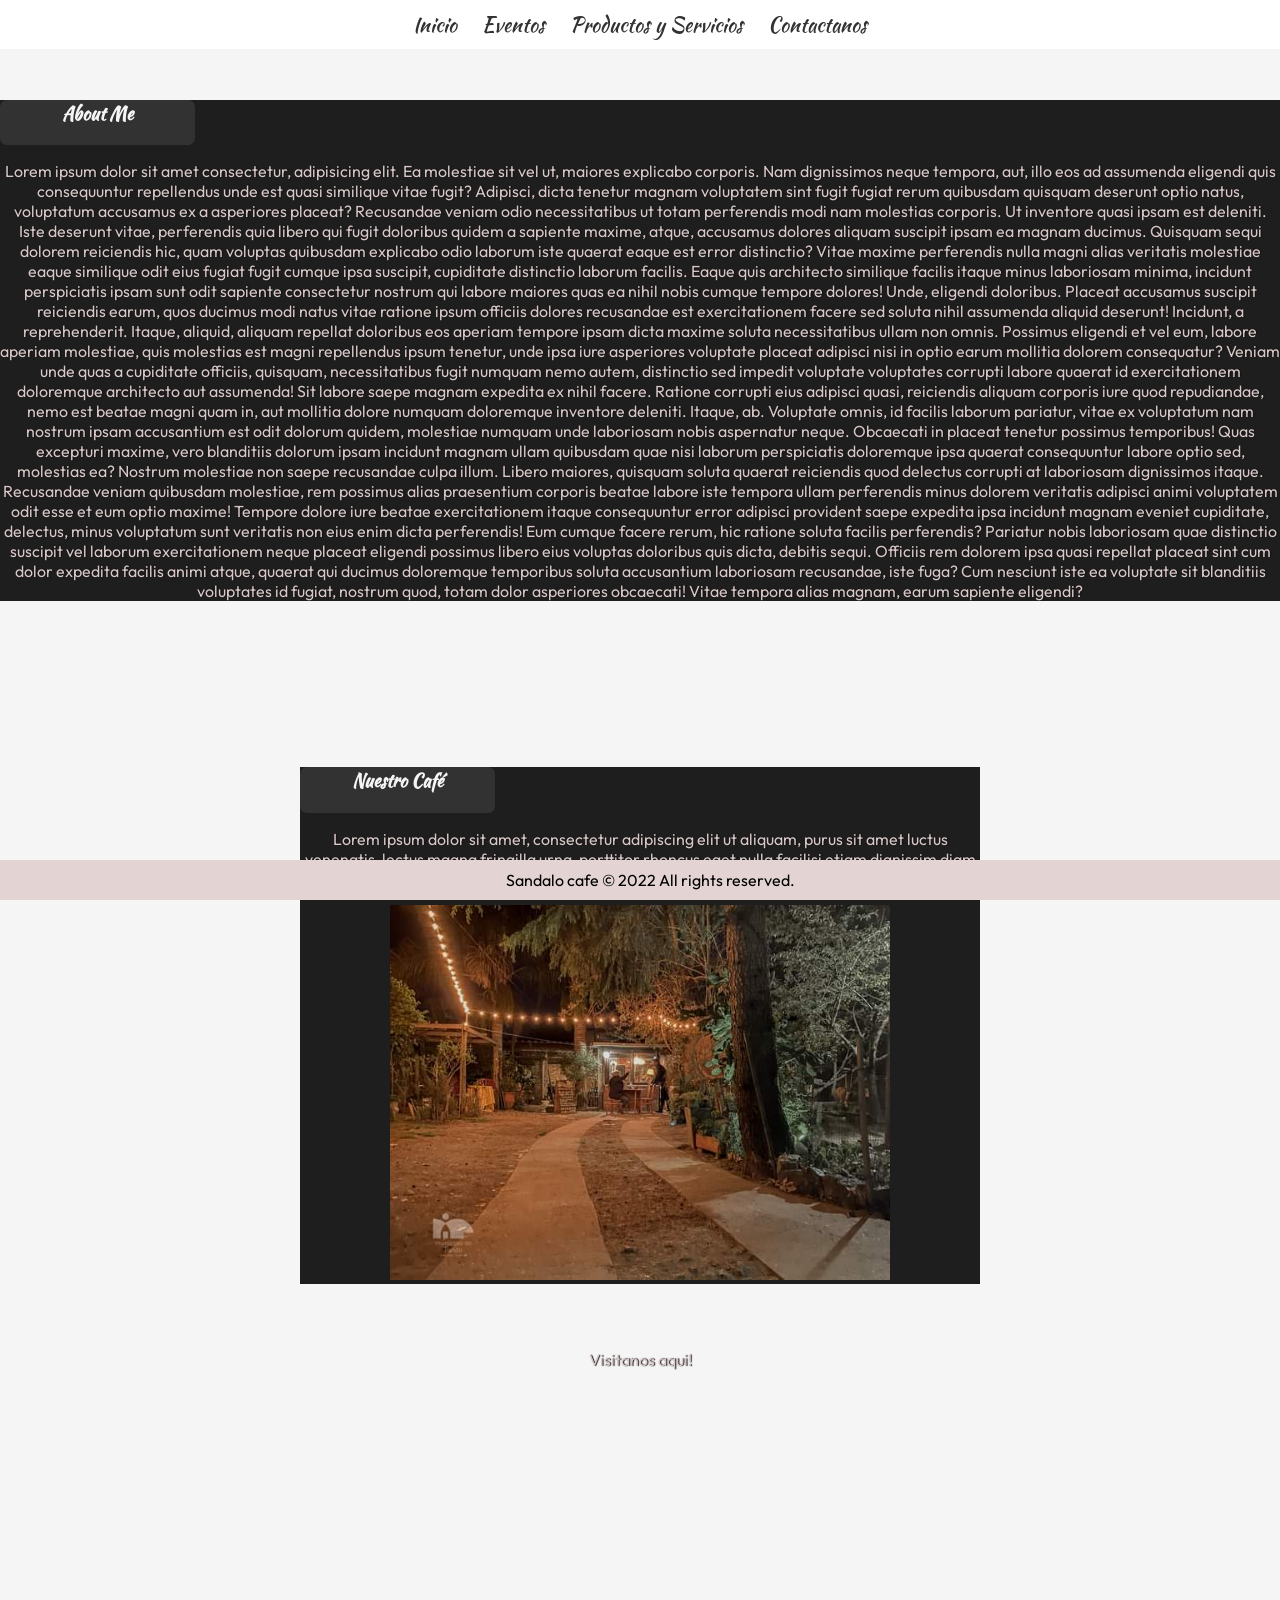
==== pages/about.html @ 2db8da7c "Commit inicial" ====
<!DOCTYPE html>
<html lang="en">
<head>
    <meta charset="UTF-8">
    <meta http-equiv="X-UA-Compatible" content="IE=edge">
    <meta name="viewport" content="width=device-width, initial-scale=1.0">
    <title>Document</title>
    <link rel="stylesheet" href="../styles/styles.css">
</head>

<body>
    <header>
        <nav id="menu">
                
            <ul>
                <li><a href="../index.html"">Inicio</a></li>
                <li><a href="../pages/events.html">Eventos</a></li>
                <li><a href="../pages/products.html">Productos y Servicios</a></li>
                <li><a href="../pages/support.html">Contactanos</a></li>
            </ul>
        </nav>
    </header>
    <main>
        <section class="fondo">
            <h2>About Me</h2>
            <p>Lorem ipsum dolor sit amet consectetur, adipisicing elit. Ea molestiae sit vel ut, maiores explicabo corporis. Nam dignissimos neque tempora, aut, illo eos ad assumenda eligendi quis consequuntur repellendus unde est quasi similique vitae fugit? Adipisci, dicta tenetur magnam voluptatem sint fugit fugiat rerum quibusdam quisquam deserunt optio natus, voluptatum accusamus ex a asperiores placeat? Recusandae veniam odio necessitatibus ut totam perferendis modi nam molestias corporis. Ut inventore quasi ipsam est deleniti. Iste deserunt vitae, perferendis quia libero qui fugit doloribus quidem a sapiente maxime, atque, accusamus dolores aliquam suscipit ipsam ea magnam ducimus. Quisquam sequi dolorem reiciendis hic, quam voluptas quibusdam explicabo odio laborum iste quaerat eaque est error distinctio? Vitae maxime perferendis nulla magni alias veritatis molestiae eaque similique odit eius fugiat fugit cumque ipsa suscipit, cupiditate distinctio laborum facilis. Eaque quis architecto similique facilis itaque minus laboriosam minima, incidunt perspiciatis ipsam sunt odit sapiente consectetur nostrum qui labore maiores quas ea nihil nobis cumque tempore dolores! Unde, eligendi doloribus. Placeat accusamus suscipit reiciendis earum, quos ducimus modi natus vitae ratione ipsum officiis dolores recusandae est exercitationem facere sed soluta nihil assumenda aliquid deserunt! Incidunt, a reprehenderit. Itaque, aliquid, aliquam repellat doloribus eos aperiam tempore ipsam dicta maxime soluta necessitatibus ullam non omnis. Possimus eligendi et vel eum, labore aperiam molestiae, quis molestias est magni repellendus ipsum tenetur, unde ipsa iure asperiores voluptate placeat adipisci nisi in optio earum mollitia dolorem consequatur? Veniam unde quas a cupiditate officiis, quisquam, necessitatibus fugit numquam nemo autem, distinctio sed impedit voluptate voluptates corrupti labore quaerat id exercitationem doloremque architecto aut assumenda! Sit labore saepe magnam expedita ex nihil facere. Ratione corrupti eius adipisci quasi, reiciendis aliquam corporis iure quod repudiandae, nemo est beatae magni quam in, aut mollitia dolore numquam doloremque inventore deleniti. Itaque, ab. Voluptate omnis, id facilis laborum pariatur, vitae ex voluptatum nam nostrum ipsam accusantium est odit dolorum quidem, molestiae numquam unde laboriosam nobis aspernatur neque. Obcaecati in placeat tenetur possimus temporibus! Quas excepturi maxime, vero blanditiis dolorum ipsam incidunt magnam ullam quibusdam quae nisi laborum perspiciatis doloremque ipsa quaerat consequuntur labore optio sed, molestias ea? Nostrum molestiae non saepe recusandae culpa illum. Libero maiores, quisquam soluta quaerat reiciendis quod delectus corrupti at laboriosam dignissimos itaque. Recusandae veniam quibusdam molestiae, rem possimus alias praesentium corporis beatae labore iste tempora ullam perferendis minus dolorem veritatis adipisci animi voluptatem odit esse et eum optio maxime! Tempore dolore iure beatae exercitationem itaque consequuntur error adipisci provident saepe expedita ipsa incidunt magnam eveniet cupiditate, delectus, minus voluptatum sunt veritatis non eius enim dicta perferendis! Eum cumque facere rerum, hic ratione soluta facilis perferendis? Pariatur nobis laboriosam quae distinctio suscipit vel laborum exercitationem neque placeat eligendi possimus libero eius voluptas doloribus quis dicta, debitis sequi. Officiis rem dolorem ipsa quasi repellat placeat sint cum dolor expedita facilis animi atque, quaerat qui ducimus doloremque temporibus soluta accusantium laboriosam recusandae, iste fuga? Cum nesciunt iste ea voluptate sit blanditiis voluptates id fugiat, nostrum quod, totam dolor asperiores obcaecati! Vitae tempora alias magnam, earum sapiente eligendi?</p>
            


        </section>

        <section class="about">
                    <div class="fondo">
                    <h2>Nuestro Café </h2>
                    <p>Lorem ipsum dolor sit amet, consectetur adipiscing elit ut aliquam, purus sit amet luctus venenatis, lectus magna fringilla urna, porttitor rhoncus eget nulla facilisi etiam dignissim diam quis enim lobortis scelerisque fermentum dui faucibus.</p>
                    <img src="../img/30.jpg" alt="" class="image_lateral">
                    </div>
        </section>

        <section class="map">
            <p>Visitanos aqui!</p>
            <iframe src="https://www.google.com/maps/embed?pb=!1m18!1m12!1m3!1d819.8050255691124!2d-55.960199770771524!3d-34.724845998776765!2m3!1f0!2f0!3f0!3m2!1i1024!2i768!4f13.1!3m3!1m2!1s0x95a0277f65ba3177%3A0xd6bd5e67939ab43c!2zU8OhbmRhbG8gY2Fmw6k!5e0!3m2!1ses-419!2suy!4v1664579667023!5m2!1ses-419!2suy" width="300" height="225" style="border:0;" allowfullscreen="" loading="lazy" referrerpolicy="no-referrer-when-downgrade"></iframe>
        </section>
    </main>
    <footer> Sandalo cafe © 2022  All rights reserved.
                 
    </footer> 
<body>
    
</body>
</html>
---- styles/styles.css ----
/* -----------------------------------------------------------Importaciones------------------------------------------------------- */
@import url('https://fonts.googleapis.com/css2?family=Great+Vibes&family=Kaushan+Script&family=Yellowtail&display=swap');
@import url('https://fonts.googleapis.com/css2?family=Averia+Serif+Libre:ital@0;1&display=swap');
@import url('https://fonts.googleapis.com/css2?family=Outfit:wght@200;400;500;800&display=swap" rel="stylesheet');








/*-------------------------------------------------------------- Labels----------------------------------------------------------- */


body{
    padding: 0;
    margin: 0;
    background-color: whitesmoke;
    font-family: 'Outfit', sans-serif;

}

h2{ width: 195px;
    height: 45.45px;
    background: #323232;
    border: none;
    font-family: 'Kaushan Script', cursive;
    color: #F5F5F5;
    font-size: 18px;
    border-radius: 7px;
    margin-top: 100px;
    overflow: hidden;
    justify-content: space-between;
}

h3{ width: 100%;
    height:30px;
    background: #323232;
    margin-right: 100px;
    font-family: 'Kaushan Script', cursive;
    color: #F5F5F5;
    font-size: 18px;
    border-radius: 7px;
    margin-top: 100px;

}
 p{  
    display: block;
    /* margin-block-start: 1em;
    margin-block-end: 1em;
    margin-inline-start: 0px;
    margin-inline-end: 0px; */
    font-family: 'Outfit', sans-serif;
    color: #d8c7c7;
    text-shadow: rgb(18, 16, 16) 1px 0px 1px;   
}
    


a:link{
    color: #323232;
    text-decoration: none;
}
a:visited{
    color: #323232;
    text-decoration: none;
}
a:hover{
    color: #323232;
    text-decoration: underline;
}

main{
    margin-left: 0px;
    margin-right: 0px;
    margin-top: 100px;
    margin-bottom: 100px;
}

section{
    padding-top: 50px;
    text-align: center;
}

footer {
    background-color: #e3d3d3;
    text-align: center;
    position: fixed;
    width: 100%;
    bottom:0;
    padding: 10px;
}



/* -------------------------------------------------------------Clases-------------------------------------------------------- */

.fondo{
    background-color: #1e1e1e;
    width: 100%;
    margin: 0;
    padding: 0;   
}

.button{
    width: 195px;
    height: 45.45px;
    background: #323232;
    border: none;
    font-family: 'Outfit', sans-serif;
    color: #F5F5F5;
    font-style: normal;
    font-weight: 800;
    font-size: 17.594px;
    border-radius: 7px;
    margin-top: 40px;
} 

 .image_lateral{
    background-color: whitesmoke;
    width: 500px;
    height: 300%; 
}
.image_me{
    background-color: whitesmoke;
    width: 267px;
    height: 312px;
}

.series{
    justify-content: center;
    align-items: center;
    overflow: hidden;
}

.formulario{
    border: 2px solid rgb(64, 58, 57);
    width: 100%;
    height: 100%;
    background: linear-gradient(rgb(40, 38, 38), rgb(219, 219, 225));

}

.formulario__forma{
   margin-left: 500px;
   margin-right: 500px;
   margin-bottom: 70px;

}

.series__art{
    width: 267px;
    height: 403px;
    background-color: gainsboro;
    border-radius: 11px;
    margin: 10px;
} 

.galeria__image{
    justify-content: center; 
    justify-items: center;
    margin: 10px 30px 30px 10px;
    width: 35%; 
    opacity: 70%;
    border-radius: 20px;
    }

.fondovideo{
    background-color: #323232;
    margin-top: 200px;
    }

.about{   
    margin-left: 300px;
    margin-right: 300px;
    justify-content: center; 
    justify-items: center; 
    

}



/*----------------------------------------------------------------------------- Id---------------------------------------------------------- */

#logo{ 
    border-radius: 100px;
    }
#menu{
    top:0;
    margin: 0;
    width: 100%;
    height: 19x;
    padding:10px;
    position: fixed;
    justify-content: space-between;
    align-items: center;
    text-align: center;
    background-color: white;
    font-family: 'Kaushan Script', cursive;
    font-size: 20px;
    overflow: hidden;
}

#menu ul{
    margin: 0;
    padding:0;
    padding-right: 20px;
}

#menu li{
    text-align: center;
    display: inline;
    margin: 10px;
}

#video{
    background-color: #323232;
    margin-left: 500px;
}
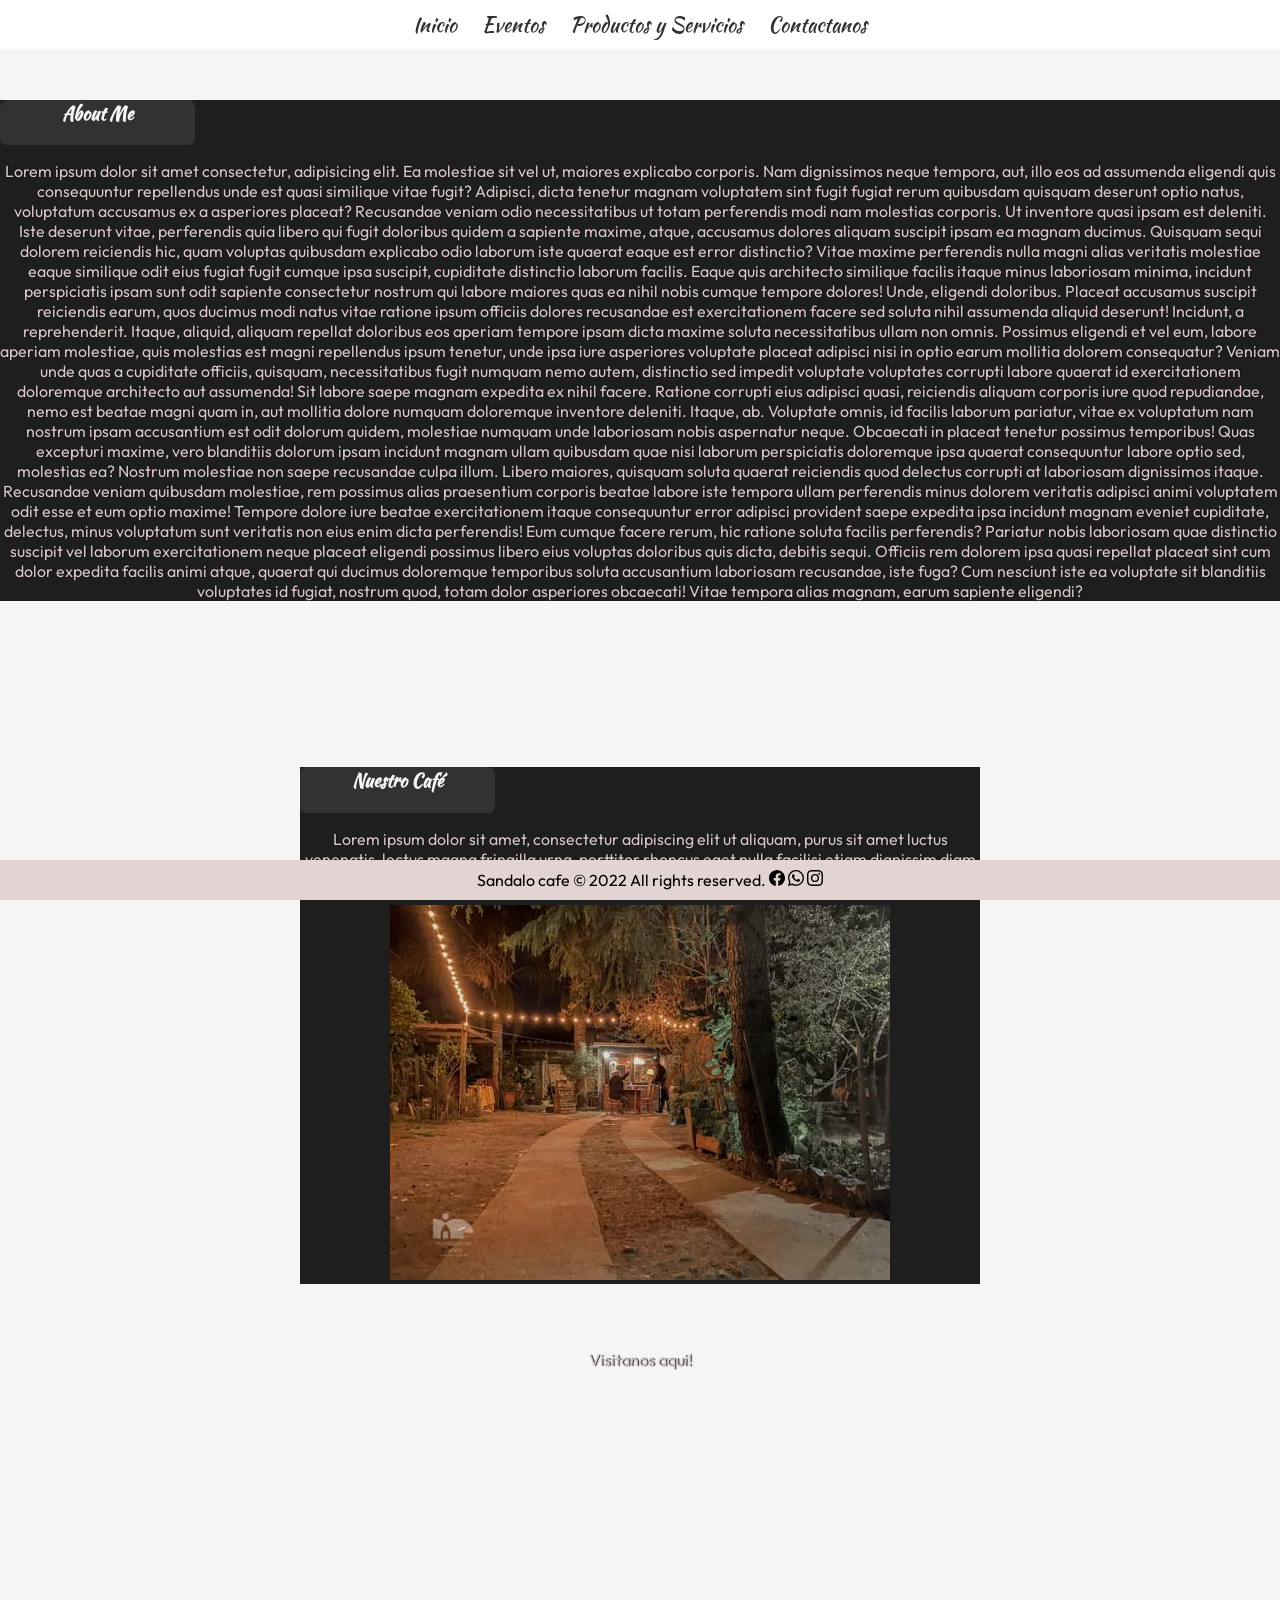
==== commit 5d8a2008: "agregando bootstrap" ====
--- a/pages/about.html
+++ b/pages/about.html
@@ -43,7 +43,15 @@
         </section>
     </main>
     <footer> Sandalo cafe © 2022  All rights reserved.
-                 
+        <svg xmlns="http://www.w3.org/2000/svg" width="16" height="16" fill="currentColor" class="bi bi-facebook" viewBox="0 0 16 16">
+            <path d="M16 8.049c0-4.446-3.582-8.05-8-8.05C3.58 0-.002 3.603-.002 8.05c0 4.017 2.926 7.347 6.75 7.951v-5.625h-2.03V8.05H6.75V6.275c0-2.017 1.195-3.131 3.022-3.131.876 0 1.791.157 1.791.157v1.98h-1.009c-.993 0-1.303.621-1.303 1.258v1.51h2.218l-.354 2.326H9.25V16c3.824-.604 6.75-3.934 6.75-7.951z"/>
+          </svg>
+          <svg xmlns="http://www.w3.org/2000/svg" width="16" height="16" fill="currentColor" class="bi bi-whatsapp" viewBox="0 0 16 16">
+            <path d="M13.601 2.326A7.854 7.854 0 0 0 7.994 0C3.627 0 .068 3.558.064 7.926c0 1.399.366 2.76 1.057 3.965L0 16l4.204-1.102a7.933 7.933 0 0 0 3.79.965h.004c4.368 0 7.926-3.558 7.93-7.93A7.898 7.898 0 0 0 13.6 2.326zM7.994 14.521a6.573 6.573 0 0 1-3.356-.92l-.24-.144-2.494.654.666-2.433-.156-.251a6.56 6.56 0 0 1-1.007-3.505c0-3.626 2.957-6.584 6.591-6.584a6.56 6.56 0 0 1 4.66 1.931 6.557 6.557 0 0 1 1.928 4.66c-.004 3.639-2.961 6.592-6.592 6.592zm3.615-4.934c-.197-.099-1.17-.578-1.353-.646-.182-.065-.315-.099-.445.099-.133.197-.513.646-.627.775-.114.133-.232.148-.43.05-.197-.1-.836-.308-1.592-.985-.59-.525-.985-1.175-1.103-1.372-.114-.198-.011-.304.088-.403.087-.088.197-.232.296-.346.1-.114.133-.198.198-.33.065-.134.034-.248-.015-.347-.05-.099-.445-1.076-.612-1.47-.16-.389-.323-.335-.445-.34-.114-.007-.247-.007-.38-.007a.729.729 0 0 0-.529.247c-.182.198-.691.677-.691 1.654 0 .977.71 1.916.81 2.049.098.133 1.394 2.132 3.383 2.992.47.205.84.326 1.129.418.475.152.904.129 1.246.08.38-.058 1.171-.48 1.338-.943.164-.464.164-.86.114-.943-.049-.084-.182-.133-.38-.232z"/>
+          </svg>
+          <svg xmlns="http://www.w3.org/2000/svg" width="16" height="16" fill="currentColor" class="bi bi-instagram" viewBox="0 0 16 16">
+            <path d="M8 0C5.829 0 5.556.01 4.703.048 3.85.088 3.269.222 2.76.42a3.917 3.917 0 0 0-1.417.923A3.927 3.927 0 0 0 .42 2.76C.222 3.268.087 3.85.048 4.7.01 5.555 0 5.827 0 8.001c0 2.172.01 2.444.048 3.297.04.852.174 1.433.372 1.942.205.526.478.972.923 1.417.444.445.89.719 1.416.923.51.198 1.09.333 1.942.372C5.555 15.99 5.827 16 8 16s2.444-.01 3.298-.048c.851-.04 1.434-.174 1.943-.372a3.916 3.916 0 0 0 1.416-.923c.445-.445.718-.891.923-1.417.197-.509.332-1.09.372-1.942C15.99 10.445 16 10.173 16 8s-.01-2.445-.048-3.299c-.04-.851-.175-1.433-.372-1.941a3.926 3.926 0 0 0-.923-1.417A3.911 3.911 0 0 0 13.24.42c-.51-.198-1.092-.333-1.943-.372C10.443.01 10.172 0 7.998 0h.003zm-.717 1.442h.718c2.136 0 2.389.007 3.232.046.78.035 1.204.166 1.486.275.373.145.64.319.92.599.28.28.453.546.598.92.11.281.24.705.275 1.485.039.843.047 1.096.047 3.231s-.008 2.389-.047 3.232c-.035.78-.166 1.203-.275 1.485a2.47 2.47 0 0 1-.599.919c-.28.28-.546.453-.92.598-.28.11-.704.24-1.485.276-.843.038-1.096.047-3.232.047s-2.39-.009-3.233-.047c-.78-.036-1.203-.166-1.485-.276a2.478 2.478 0 0 1-.92-.598 2.48 2.48 0 0 1-.6-.92c-.109-.281-.24-.705-.275-1.485-.038-.843-.046-1.096-.046-3.233 0-2.136.008-2.388.046-3.231.036-.78.166-1.204.276-1.486.145-.373.319-.64.599-.92.28-.28.546-.453.92-.598.282-.11.705-.24 1.485-.276.738-.034 1.024-.044 2.515-.045v.002zm4.988 1.328a.96.96 0 1 0 0 1.92.96.96 0 0 0 0-1.92zm-4.27 1.122a4.109 4.109 0 1 0 0 8.217 4.109 4.109 0 0 0 0-8.217zm0 1.441a2.667 2.667 0 1 1 0 5.334 2.667 2.667 0 0 1 0-5.334z"/>
+          </svg>
     </footer> 
 <body>
     
--- a/styles/styles.css
+++ b/styles/styles.css
@@ -45,6 +45,7 @@
     margin-top: 100px;
 
 }
+
  p{  
     display: block;
     /* margin-block-start: 1em;
@@ -124,8 +125,8 @@
 }
 .image_me{
     background-color: whitesmoke;
-    width: 267px;
-    height: 312px;
+    width: 100%;
+    height: 1vh;
 }
 
 .series{
@@ -166,6 +167,7 @@
     border-radius: 20px;
     }
 
+
 .fondovideo{
     background-color: #323232;
     margin-top: 200px;
@@ -177,8 +179,8 @@
     justify-content: center; 
     justify-items: center; 
     
-
-}
+}
+
 
 
 
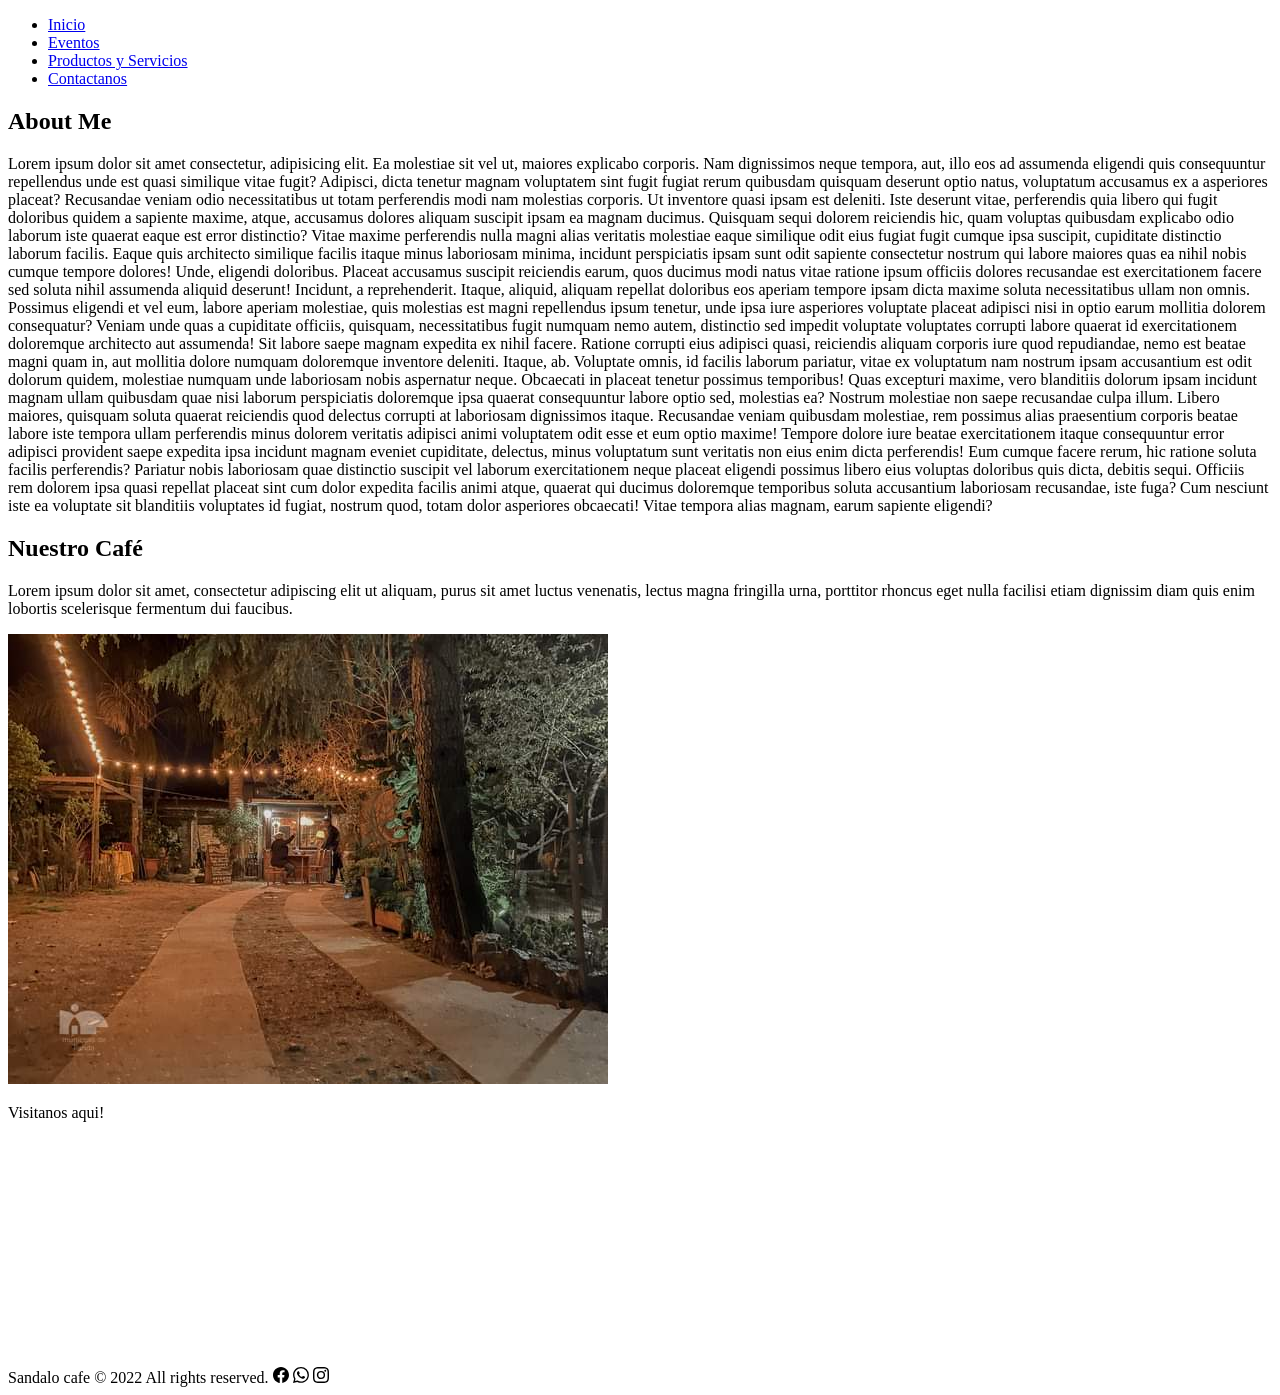
==== commit 76218bcd: "Edicion y SASS" ====
--- a/pages/about.html
+++ b/pages/about.html
@@ -5,7 +5,7 @@
     <meta http-equiv="X-UA-Compatible" content="IE=edge">
     <meta name="viewport" content="width=device-width, initial-scale=1.0">
     <title>Document</title>
-    <link rel="stylesheet" href="../styles/styles.css">
+    <link rel="stylesheet" href="../scss/style.css">
 </head>
 
 <body>
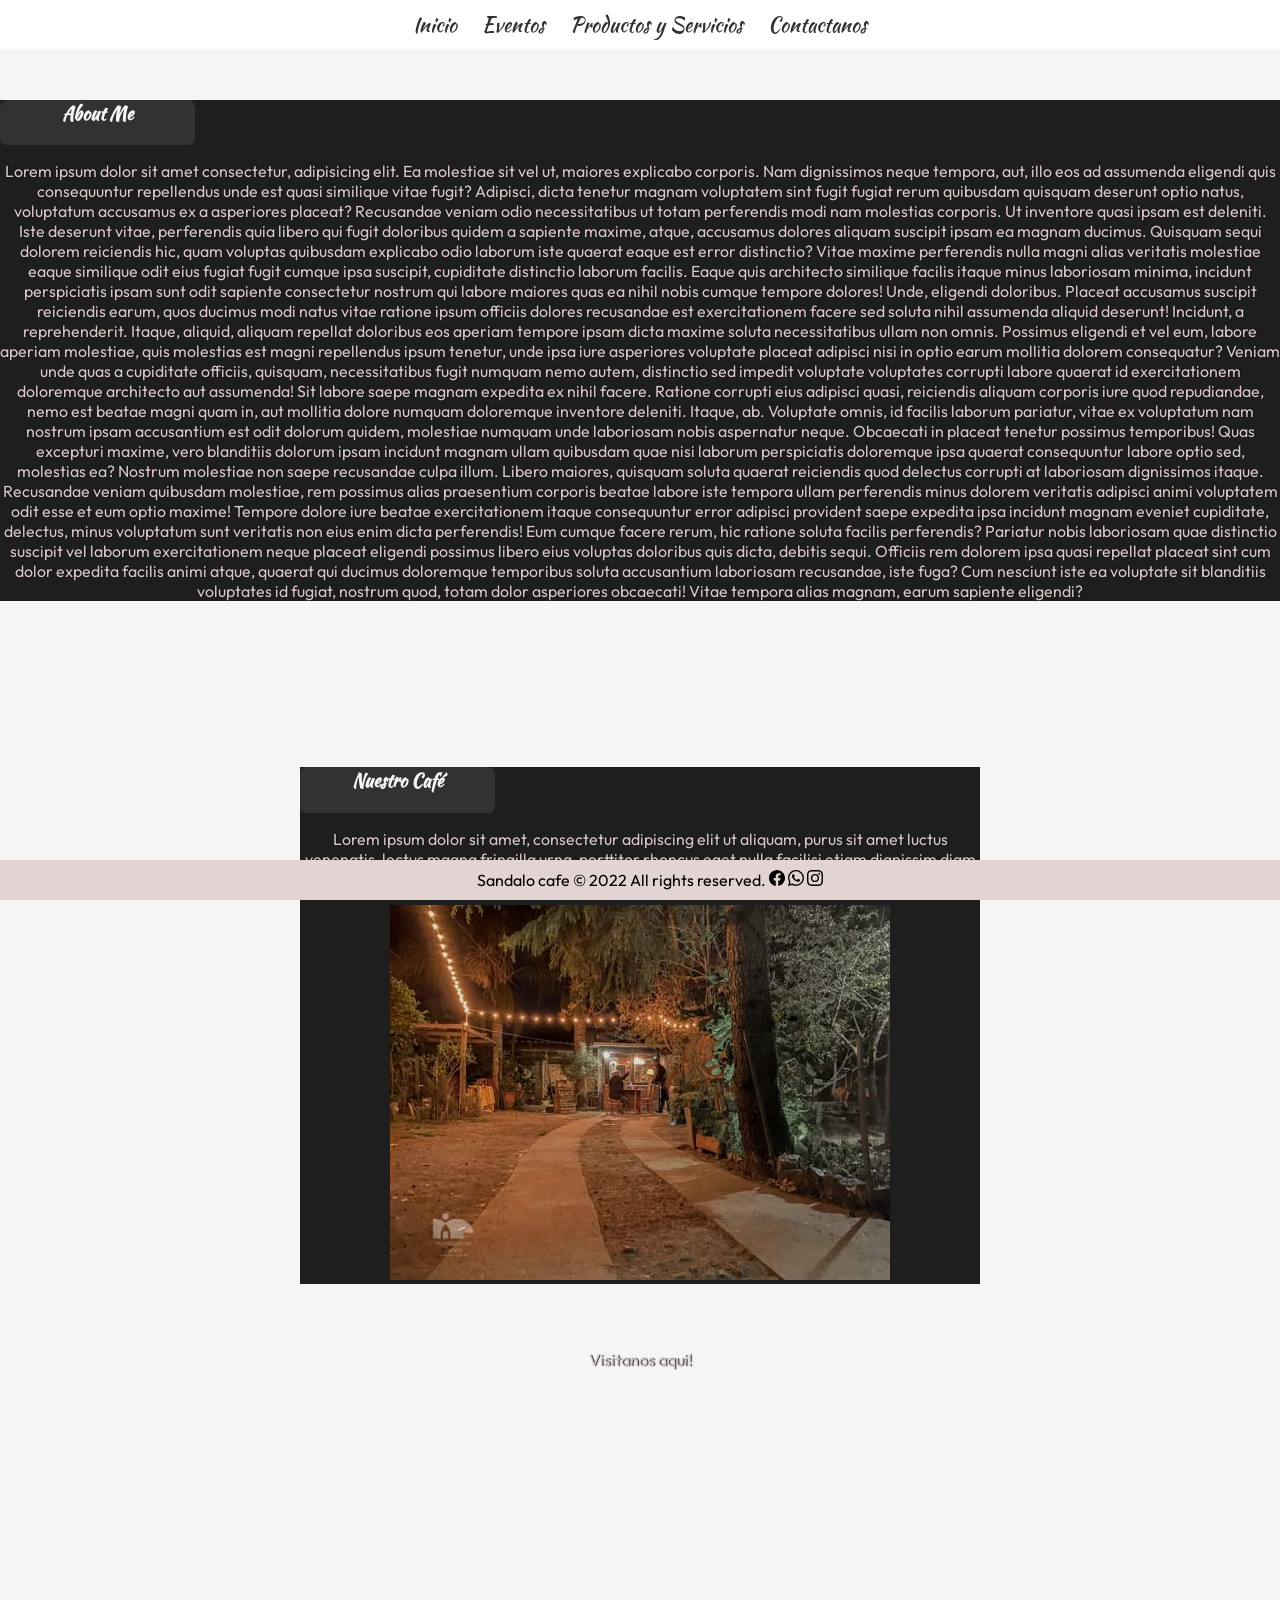
==== commit 2e34eb1b: "cambios de estilos y scss" ====
--- a/pages/about.html
+++ b/pages/about.html
@@ -5,7 +5,7 @@
     <meta http-equiv="X-UA-Compatible" content="IE=edge">
     <meta name="viewport" content="width=device-width, initial-scale=1.0">
     <title>Document</title>
-    <link rel="stylesheet" href="../scss/style.css">
+    <link rel="stylesheet" href="../style/style.css">
 </head>
 
 <body>
--- a/style/style.css
+++ b/style/style.css
@@ -0,0 +1,224 @@
+/* -----------------------------------------------------------Importaciones------------------------------------------------------- */
+@import url("https://fonts.googleapis.com/css2?family=Great+Vibes&family=Kaushan+Script&family=Yellowtail&display=swap");
+@import url("https://fonts.googleapis.com/css2?family=Averia+Serif+Libre:ital@0;1&display=swap");
+@import url('https://fonts.googleapis.com/css2?family=Outfit:wght@200;400;500;800&display=swap" rel="stylesheet');
+/*-------------------------------------------------------------- Labels----------------------------------------------------------- */
+body {
+  padding: 0;
+  margin: 0;
+  background-color: whitesmoke;
+  font-family: "Outfit", sans-serif;
+}
+
+h2 {
+  width: 195px;
+  height: 45.45px;
+  background: #323232;
+  border: none;
+  font-family: "Kaushan Script", cursive;
+  color: #F5F5F5;
+  font-size: 18px;
+  border-radius: 7px;
+  margin-top: 100px;
+  overflow: hidden;
+  justify-content: space-between;
+}
+
+h3 {
+  width: 100%;
+  height: 30px;
+  background: #323232;
+  margin-right: 100px;
+  font-family: "Kaushan Script", cursive;
+  color: #F5F5F5;
+  font-size: 18px;
+  border-radius: 7px;
+  margin-top: 100px;
+}
+
+p {
+  display: block;
+  /* margin-block-start: 1em;
+  margin-block-end: 1em;
+  margin-inline-start: 0px;
+  margin-inline-end: 0px; */
+  font-family: "Outfit", sans-serif;
+  color: #d8c7c7;
+  text-shadow: rgb(18, 16, 16) 1px 0px 1px;
+}
+
+a:link {
+  color: #323232;
+  text-decoration: none;
+}
+
+a:visited {
+  color: #323232;
+  text-decoration: none;
+}
+
+a:hover {
+  color: #323232;
+  text-decoration: underline;
+}
+
+main {
+  margin-left: 0px;
+  margin-right: 0px;
+  margin-top: 100px;
+  margin-bottom: 100px;
+}
+
+section {
+  padding-top: 50px;
+  text-align: center;
+}
+
+footer {
+  background-color: #e3d3d3;
+  text-align: center;
+  position: fixed;
+  width: 100%;
+  bottom: 0;
+  padding: 10px;
+}
+
+/* -------------------------------------------------------------Clases-------------------------------------------------------- */
+.fondo {
+  background-color: #1e1e1e;
+  width: 100%;
+  margin: 0;
+  padding: 0;
+}
+
+.button {
+  width: 195px;
+  height: 45.45px;
+  background: #323232;
+  border: none;
+  font-family: "Outfit", sans-serif;
+  color: #F5F5F5;
+  font-style: normal;
+  font-weight: 800;
+  font-size: 17.594px;
+  border-radius: 7px;
+  margin-top: 40px;
+}
+
+.image_lateral {
+  background-color: whitesmoke;
+  width: 500px;
+  height: 300%;
+}
+
+.image_me {
+  background-color: whitesmoke;
+  width: 100%;
+  height: 1vh;
+}
+
+.series {
+  justify-content: center;
+  align-items: center;
+  overflow: hidden;
+}
+
+.formulario {
+  border: 2px solid rgb(64, 58, 57);
+  width: 100%;
+  height: 100%;
+  background: linear-gradient(rgb(40, 38, 38), rgb(219, 219, 225));
+}
+
+.formulario__forma {
+  margin-left: 500px;
+  margin-right: 500px;
+  margin-bottom: 70px;
+}
+
+.series__art {
+  width: 267px;
+  height: 403px;
+  background-color: gainsboro;
+  border-radius: 11px;
+  margin: 10px;
+}
+
+.galeria__image {
+  justify-content: center;
+  justify-items: center;
+  margin: 10px 30px 30px 10px;
+  width: 35%;
+  opacity: 70%;
+  border-radius: 20px;
+}
+
+.fondovideo {
+  background-color: #323232;
+  margin-top: 200px;
+}
+
+.about {
+  margin-left: 300px;
+  margin-right: 300px;
+  justify-content: center;
+  justify-items: center;
+}
+
+.cafe {
+  width: 200px;
+  height: 100px;
+  position: absolute;
+  animation-name: move;
+  animation-duration: 15s;
+  animation-iteration-count: infinite;
+}
+
+/*----------------------------------------------------------------------------- Keyframe---------------------------------------------------------- */
+@keyframes move {
+  from {
+    left: 0px;
+  }
+  to {
+    left: 100%;
+  }
+}
+/*----------------------------------------------------------------------------- Id---------------------------------------------------------- */
+#logo {
+  border-radius: 100px;
+}
+
+#menu {
+  top: 0;
+  margin: 0;
+  width: 100%;
+  height: 19x;
+  padding: 10px;
+  position: fixed;
+  justify-content: space-between;
+  align-items: center;
+  text-align: center;
+  background-color: white;
+  font-family: "Kaushan Script", cursive;
+  font-size: 20px;
+  overflow: hidden;
+}
+
+#menu ul {
+  margin: 0;
+  padding: 0;
+  padding-right: 20px;
+}
+
+#menu li {
+  text-align: center;
+  display: inline;
+  margin: 10px;
+}
+
+#video {
+  background-color: #323232;
+  margin-left: 500px;
+}
+
+/*# sourceMappingURL=style.css.map */
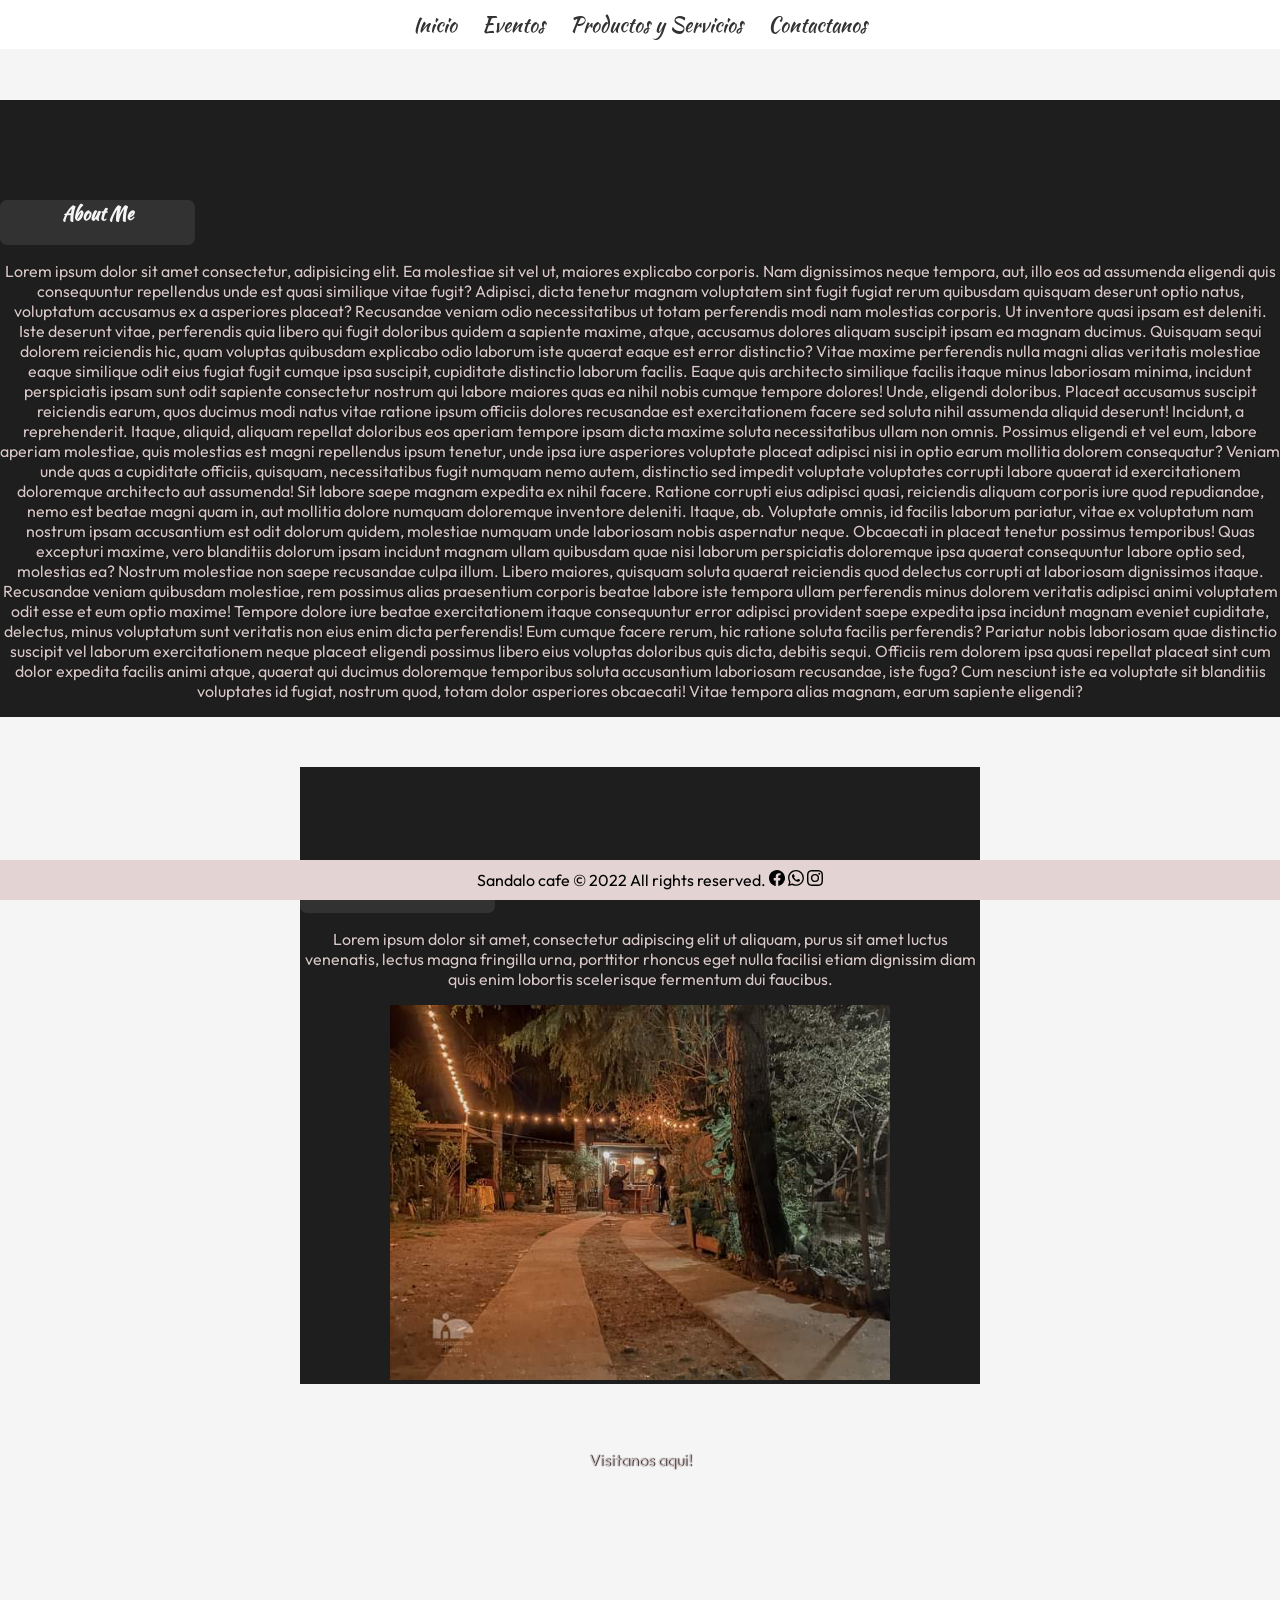
==== commit 3f55bccf: "edicion de estilos scss y correcion de pagina" ====
--- a/pages/about.html
+++ b/pages/about.html
@@ -5,7 +5,7 @@
     <meta http-equiv="X-UA-Compatible" content="IE=edge">
     <meta name="viewport" content="width=device-width, initial-scale=1.0">
     <title>Document</title>
-    <link rel="stylesheet" href="../style/style.css">
+    <link rel="stylesheet" href="../scss/style.css">
 </head>
 
 <body>
@@ -29,6 +29,7 @@
 
         </section>
 
+
         <section class="about">
                     <div class="fondo">
                     <h2>Nuestro Café </h2>
@@ -42,6 +43,7 @@
             <iframe src="https://www.google.com/maps/embed?pb=!1m18!1m12!1m3!1d819.8050255691124!2d-55.960199770771524!3d-34.724845998776765!2m3!1f0!2f0!3f0!3m2!1i1024!2i768!4f13.1!3m3!1m2!1s0x95a0277f65ba3177%3A0xd6bd5e67939ab43c!2zU8OhbmRhbG8gY2Fmw6k!5e0!3m2!1ses-419!2suy!4v1664579667023!5m2!1ses-419!2suy" width="300" height="225" style="border:0;" allowfullscreen="" loading="lazy" referrerpolicy="no-referrer-when-downgrade"></iframe>
         </section>
     </main>
+
     <footer> Sandalo cafe © 2022  All rights reserved.
         <svg xmlns="http://www.w3.org/2000/svg" width="16" height="16" fill="currentColor" class="bi bi-facebook" viewBox="0 0 16 16">
             <path d="M16 8.049c0-4.446-3.582-8.05-8-8.05C3.58 0-.002 3.603-.002 8.05c0 4.017 2.926 7.347 6.75 7.951v-5.625h-2.03V8.05H6.75V6.275c0-2.017 1.195-3.131 3.022-3.131.876 0 1.791.157 1.791.157v1.98h-1.009c-.993 0-1.303.621-1.303 1.258v1.51h2.218l-.354 2.326H9.25V16c3.824-.604 6.75-3.934 6.75-7.951z"/>
--- a/scss/style.css
+++ b/scss/style.css
@@ -0,0 +1,242 @@
+/* -----------------------------------------------------------Importaciones------------------------------------------------------- */
+@import url("https://fonts.googleapis.com/css2?family=Great+Vibes&family=Kaushan+Script&family=Yellowtail&display=swap");
+@import url("https://fonts.googleapis.com/css2?family=Averia+Serif+Libre:ital@0;1&display=swap");
+@import url('https://fonts.googleapis.com/css2?family=Outfit:wght@200;400;500;800&display=swap" rel="stylesheet');
+/*-------------------------------------------------------------- Labels----------------------------------------------------------- */
+body {
+  padding: 0;
+  margin: 0;
+  background-color: whitesmoke;
+  font-family: "Outfit", sans-serif;
+}
+
+h2 {
+  width: 195px;
+  height: 45.45px;
+  background: #323232;
+  border: none;
+  font-family: "Kaushan Script", cursive;
+  color: #F5F5F5;
+  font-size: 18px;
+  border-radius: 7px;
+  margin-top: 100px;
+  overflow: hidden;
+  justify-content: space-between;
+}
+
+h3 {
+  width: 100%;
+  height: 30px;
+  background: #323232;
+  margin-right: 100px;
+  font-family: "Kaushan Script", cursive;
+  color: #F5F5F5;
+  font-size: 18px;
+  border-radius: 7px;
+  margin-top: 100px;
+}
+
+p {
+  display: block;
+  -webkit-margin-before: 1em;
+          margin-block-start: 1em;
+  -webkit-margin-after: 1em;
+          margin-block-end: 1em;
+  -webkit-margin-start: 0px;
+          margin-inline-start: 0px;
+  -webkit-margin-end: 0px;
+          margin-inline-end: 0px;
+  font-family: "Outfit", sans-serif;
+  color: #d8c7c7;
+  text-shadow: rgb(18, 16, 16) 1px 0px 1px;
+}
+
+a:link {
+  color: #323232;
+  text-decoration: none;
+}
+
+a:visited {
+  color: #323232;
+  text-decoration: none;
+}
+
+a:hover {
+  color: #323232;
+  text-decoration: underline;
+}
+
+main {
+  margin-left: 0px;
+  margin-right: 0px;
+  margin-top: 100px;
+  margin-bottom: 100px;
+}
+
+section {
+  padding-top: 50px;
+  text-align: center;
+}
+
+footer {
+  margin: 0;
+  background-color: #e3d3d3;
+  text-align: center;
+  position: fixed;
+  width: 100%;
+  bottom: 0;
+  padding: 10px;
+}
+
+/* -------------------------------------------------------------Clases-------------------------------------------------------- */
+.logocontenedor {
+  background-color: whitesmoke;
+}
+
+@media (max-width: 768px) {
+  .logocontenedor {
+    background-color: #000000;
+  }
+}
+.fondo {
+  overflow: scroll;
+  background-color: #1e1e1e;
+  width: 100%;
+  margin: 0;
+  padding: 0;
+}
+
+.button {
+  width: 195px;
+  height: 45.45px;
+  background: #323232;
+  border: none;
+  font-family: "Outfit", sans-serif;
+  color: #F5F5F5;
+  font-style: normal;
+  font-weight: 800;
+  font-size: 17.594px;
+  border-radius: 7px;
+  margin-top: 40px;
+}
+
+.image_lateral {
+  background-color: whitesmoke;
+  width: 500px;
+  height: 300%;
+}
+
+.image_me {
+  background-color: whitesmoke;
+  width: 100%;
+  height: 1vh;
+}
+
+.formulario {
+  justify-content: center;
+  border: 2px solid rgb(64, 58, 57);
+  width: 100%;
+  height: 100%;
+  background: linear-gradient(rgb(40, 38, 38), rgb(219, 219, 225));
+  margin-bottom: 50px;
+}
+
+.contacto {
+  display: grid;
+  justify-content: center;
+  justify-items: center;
+}
+
+.galeria__image {
+  justify-content: center;
+  justify-items: center;
+  margin: 10px 30px 30px 10px;
+  width: 35%;
+  opacity: 70%;
+  border-radius: 20px;
+}
+
+.fondovideo {
+  background-color: #323232;
+  margin-top: 200px;
+}
+
+.about {
+  margin-left: 300px;
+  margin-right: 300px;
+  justify-content: center;
+  justify-items: center;
+}
+
+.cafe {
+  width: 200px;
+  height: 100px;
+  position: absolute;
+  -webkit-animation-name: move;
+          animation-name: move;
+  -webkit-animation-duration: 15s;
+          animation-duration: 15s;
+  -webkit-animation-iteration-count: infinite;
+          animation-iteration-count: infinite;
+}
+
+/*----------------------------------------------------------------------------- Keyframe---------------------------------------------------------- */
+@-webkit-keyframes move {
+  from {
+    left: 0px;
+  }
+  to {
+    left: 100%;
+  }
+}
+@keyframes move {
+  from {
+    left: 0px;
+  }
+  to {
+    left: 100%;
+  }
+}
+/*----------------------------------------------------------------------------- Id---------------------------------------------------------- */
+#logo {
+  border-radius: 100px;
+  width: 100%;
+  max-width: 700px;
+  box-shadow: #323232;
+}
+
+@media (max-width: 768px) {
+  #logo {
+    background-color: #000000;
+  }
+}
+#menu {
+  top: 0;
+  margin: 0;
+  width: 100%;
+  height: 19x;
+  padding: 10px;
+  position: fixed;
+  justify-content: space-between;
+  align-items: center;
+  text-align: center;
+  background-color: white;
+  font-family: "Kaushan Script", cursive;
+  font-size: 20px;
+  overflow: hidden;
+}
+#menu ul {
+  margin: 0;
+  padding: 0;
+  padding-right: 20px;
+}
+#menu li {
+  text-align: center;
+  display: inline;
+  margin: 10px;
+}
+
+.video {
+  align-items: center;
+  background-color: #323232;
+}/*# sourceMappingURL=style.css.map */
